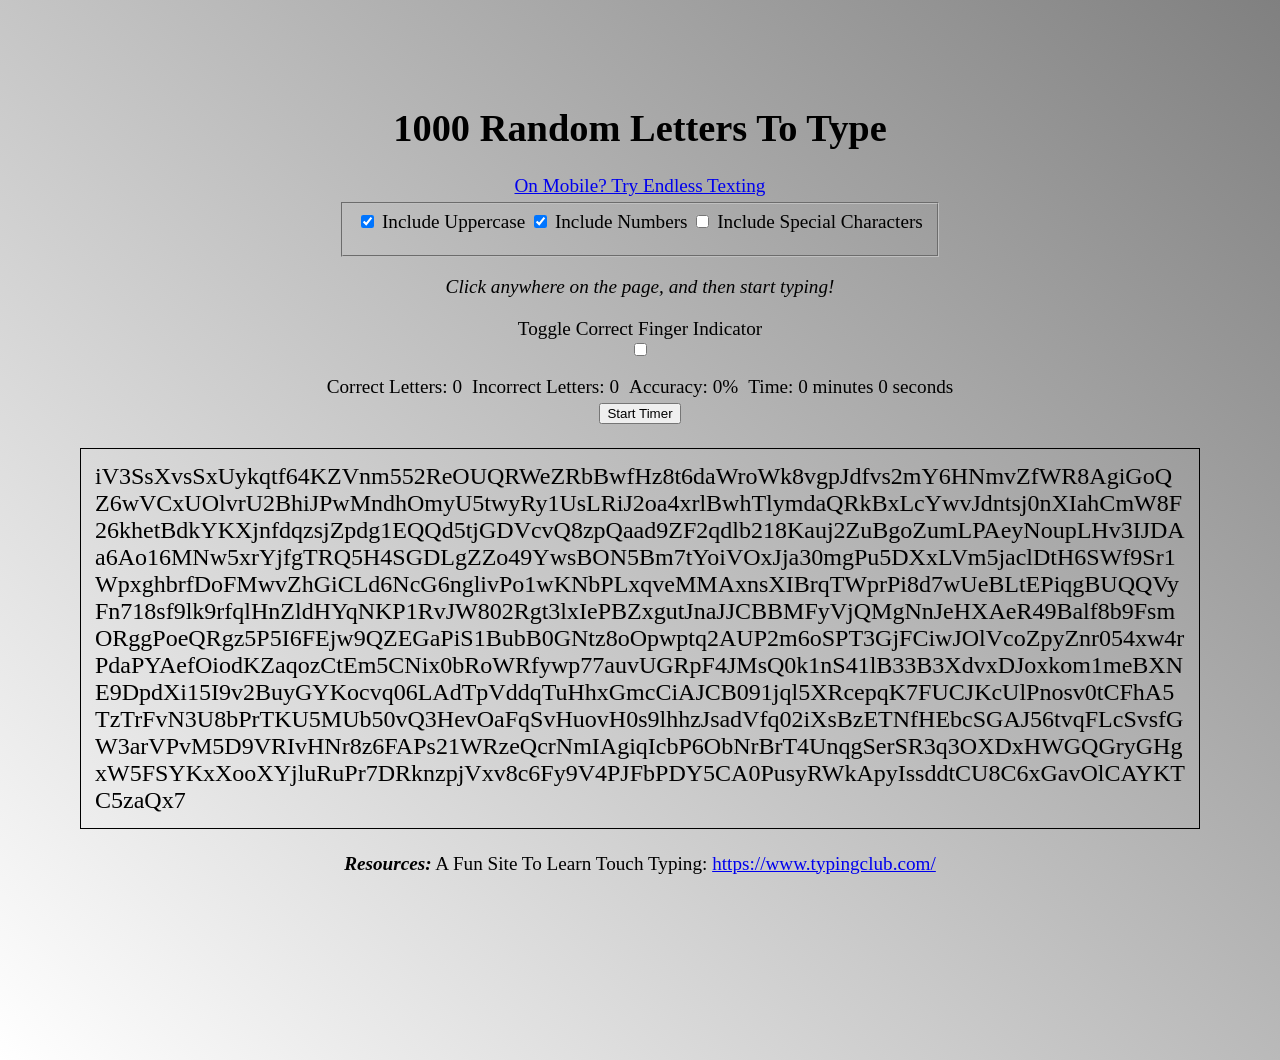
==== index.html @ beb80592 "added endless texting" ====
<!DOCTYPE html>
<html lang="en">
<head>
    <meta charset="UTF-8">
    <meta name="viewport" content="width=device-width, initial-scale=1.0">
    <link rel="stylesheet" href="style.css">
    <title>Relax and Type Random</title>
</head>
<body>
    <div class="container">
        <h1 id="title" class="title">1000 Random Letters To Type</h1>
        <a href="texting.html">On Mobile? Try Endless Texting</a>
        <fieldset class="optionsToggle" id="optionsToggle">
            <input id="toggleUppercase" type="checkbox" name="toggleUppercase" checked>
            <label for="toggleUppercase">Include Uppercase</label>
            <input id="toggleNumbers" type="checkbox" name="toggleNumbers" checked>
            <label for="toggleNumbers">Include Numbers</label>
            <input id="toggleSpecial" type="checkbox" name="toggleSpecial">
            <label for="toggleSpecial">Include Special Characters</label>
        </fieldset>
        <p id="warning">Click anywhere on the page, and then start typing!</p>
        <label for="toggleFingerIndicator">Toggle Correct Finger Indicator</label>
        <input type="checkbox" name="toggleFingerIndicator" id="toggleFingerIndicator">
        
        <p id="fingerIndicator" hidden>Let's Type!</p>

        <div class="statsContainer">
            <p class="stat" id="correct">Correct Letters: 0</p>
            <p class="stat" id="wrong">Incorrect Letters: 0</p>
            <p class="stat" id="accuracy">Accuracy: 0%</p>
            <p class="stat" id="timer">Time: 0 minutes 0 seconds</p>
        </div>
        <button id="timerButton" class="mainButton" onclick="toggleTimer()">Start Timer</button>

        <p id="output">Text Goes Here</p>

        <footer><em><strong>Resources:</strong></em> A Fun Site To Learn Touch Typing: <a href="https://www.typingclub.com/">https://www.typingclub.com/</a></footer>
    </div>

    <script src="script.js"></script>
</body>
</html>
---- style.css ----
html, body {
    height: 100%;
    margin: 0px;
}


.container {
    min-height: 100%;
    display: flex;
    flex-direction: column;
    align-items: center;
    font-size: larger;
    background: linear-gradient(45deg, white, gray);
    height: 100%;
    overflow-wrap: anywhere;
    padding: 80px;


    
}

@media (width <= 770px) {
    .container {
        padding: 20px;
    }
}




.statsContainer {
    display: flex;
    flex-direction: row;
    overflow-wrap: break-word;
}

.stat {
    margin: 5px;
}


#output {
    padding: 14px;
    border: 1px solid black;
    font-size: x-large;
}

#warning {
    font-style: italic;
}

#fingerIndicator {
    background-color: white;
    padding: 5px;
    border: 1px solid black;
    border-radius: 25%;
}

a {
    margin-bottom: 5px;
}

#timeOutput {
    margin-bottom: 1px;
    font-size: small;
    padding: 0px;
}

input {
    margin-bottom: 15px;
}

#homeLink {
    margin-top: 30px;
}
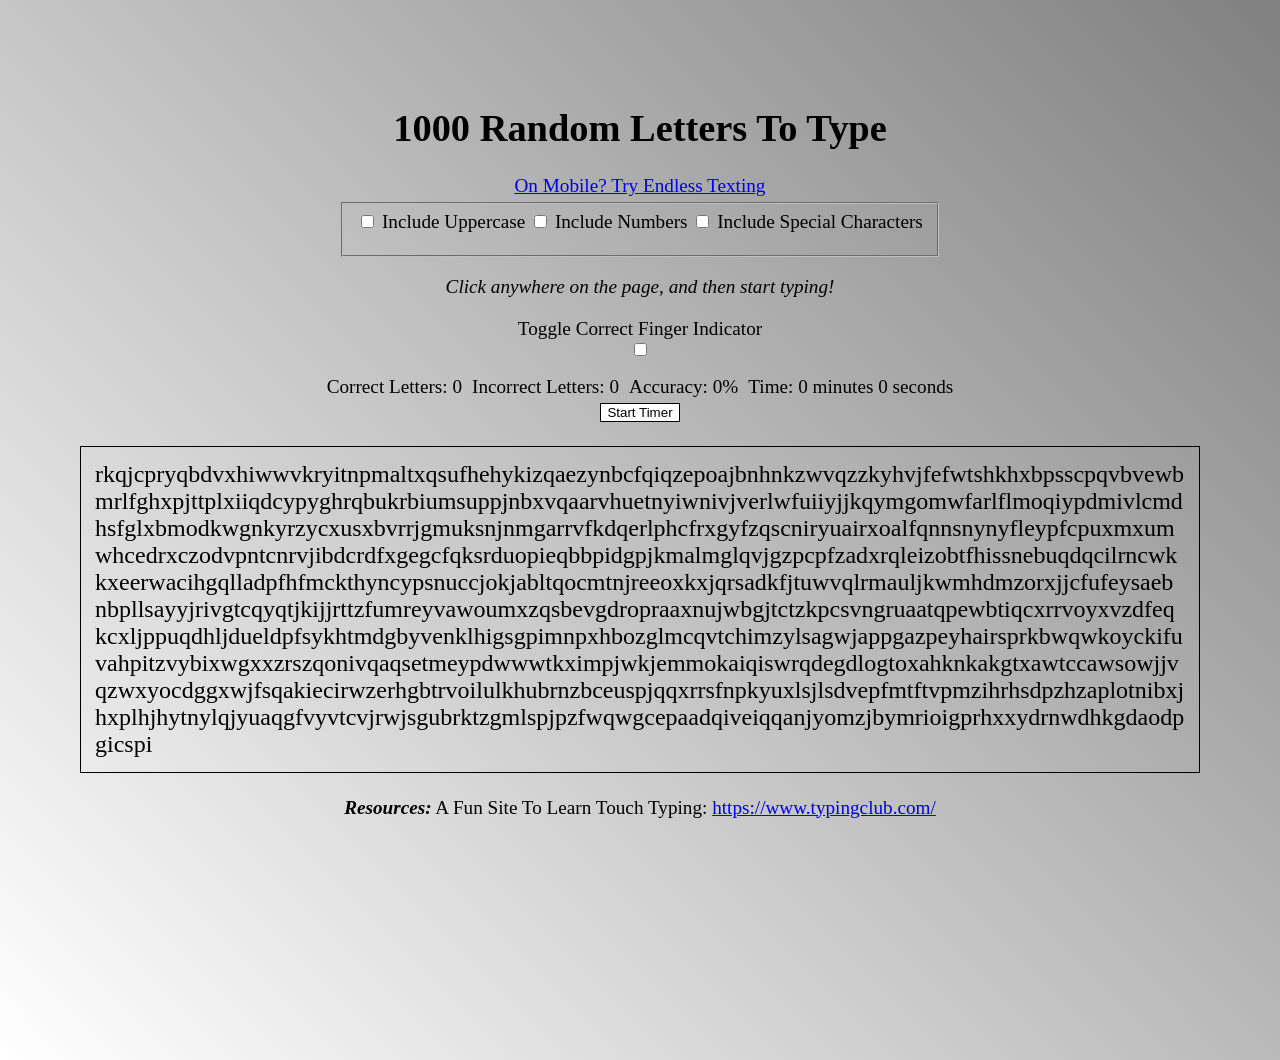
==== commit 3e887a5a: "text generation updates" ====
--- a/index.html
+++ b/index.html
@@ -3,6 +3,8 @@
 <head>
     <meta charset="UTF-8">
     <meta name="viewport" content="width=device-width, initial-scale=1.0">
+    <meta name="description" content="Practice typing or texting with Endless Typing.">
+    <meta name="keywords" content="Typing, Practice, Texting, Endless">
     <link rel="stylesheet" href="style.css">
     <title>Relax and Type Random</title>
 </head>
@@ -11,9 +13,9 @@
         <h1 id="title" class="title">1000 Random Letters To Type</h1>
         <a href="texting.html">On Mobile? Try Endless Texting</a>
         <fieldset class="optionsToggle" id="optionsToggle">
-            <input id="toggleUppercase" type="checkbox" name="toggleUppercase" checked>
+            <input id="toggleUppercase" type="checkbox" name="toggleUppercase">
             <label for="toggleUppercase">Include Uppercase</label>
-            <input id="toggleNumbers" type="checkbox" name="toggleNumbers" checked>
+            <input id="toggleNumbers" type="checkbox" name="toggleNumbers">
             <label for="toggleNumbers">Include Numbers</label>
             <input id="toggleSpecial" type="checkbox" name="toggleSpecial">
             <label for="toggleSpecial">Include Special Characters</label>
--- a/style.css
+++ b/style.css
@@ -68,8 +68,16 @@
 
 input {
     margin-bottom: 15px;
+    font-size: small;
+    border: solid 1px black;
 }
 
 #homeLink {
     margin-top: 30px;
+}
+
+.mainButton {
+    border: solid 1px black;
+    background-color: white;
+
 }
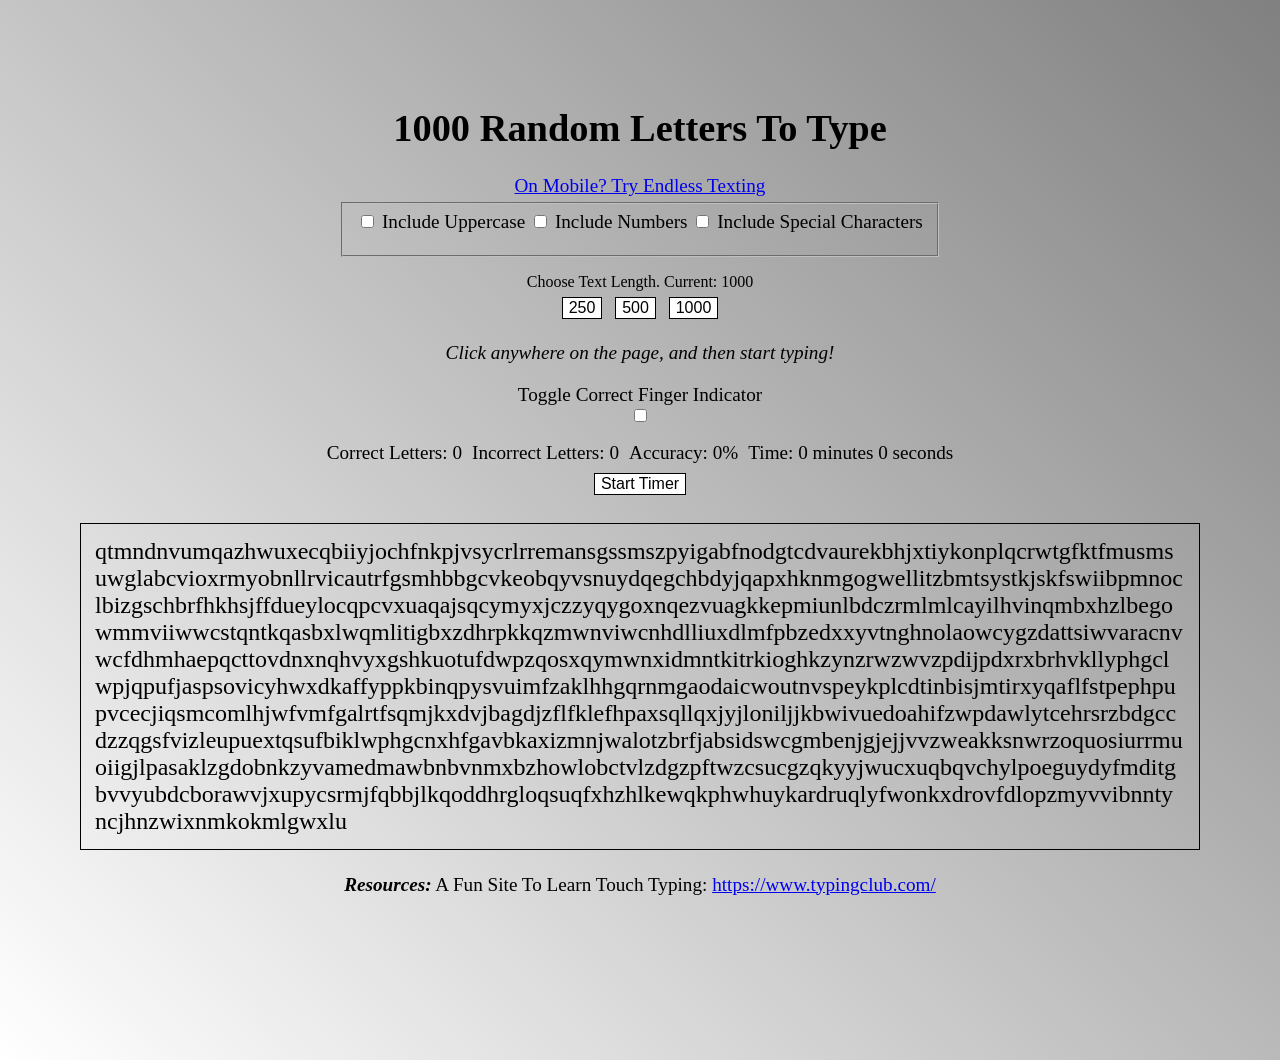
==== commit af5c6544: "added variable text length" ====
--- a/index.html
+++ b/index.html
@@ -20,6 +20,12 @@
             <input id="toggleSpecial" type="checkbox" name="toggleSpecial">
             <label for="toggleSpecial">Include Special Characters</label>
         </fieldset>
+        <p class="chooseText" id="chooseLengthText">Choose Text Length. Current: 1000</p>
+        <div class="lengthButtons">
+            <button class="mainButton" onclick="changeLength(250)">250</button>
+            <button class="mainButton" onclick="changeLength(500)">500</button>
+            <button class="mainButton" onclick="changeLength(1000)">1000</button>
+        </div>
         <p id="warning">Click anywhere on the page, and then start typing!</p>
         <label for="toggleFingerIndicator">Toggle Correct Finger Indicator</label>
         <input type="checkbox" name="toggleFingerIndicator" id="toggleFingerIndicator">
--- a/style.css
+++ b/style.css
@@ -79,5 +79,14 @@
 .mainButton {
     border: solid 1px black;
     background-color: white;
+    font-size: medium;
+    margin: 4px;
 
-}+}
+
+
+.chooseText {
+    font-size: medium;
+    margin-bottom: 1px;
+    padding-bottom: 1px;
+}
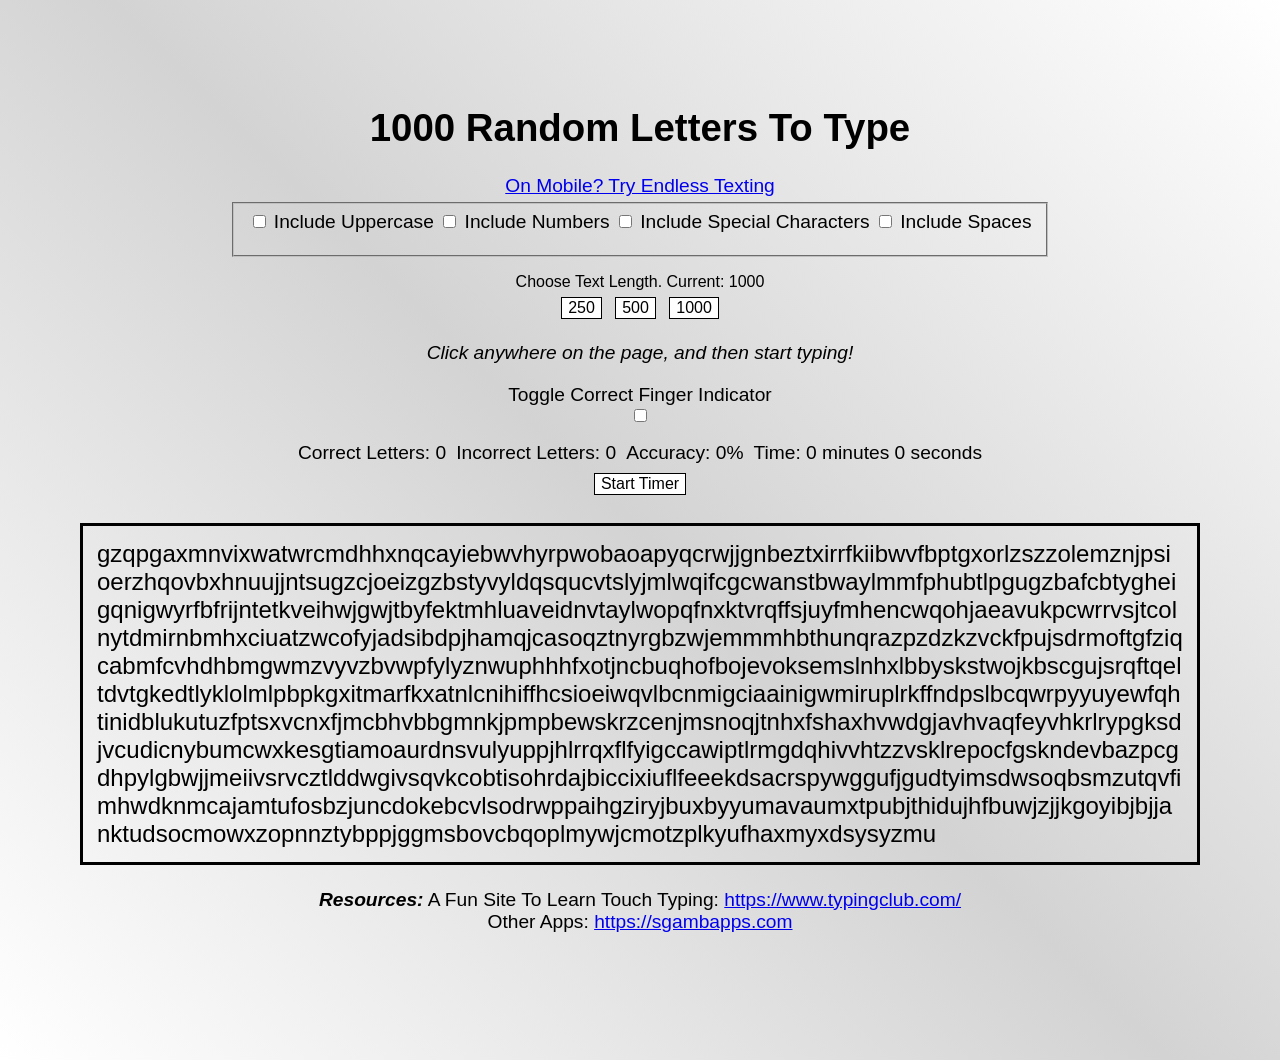
==== commit a5f8a733: "better font, better highlights and spaces toggle" ====
--- a/index.html
+++ b/index.html
@@ -19,6 +19,8 @@
             <label for="toggleNumbers">Include Numbers</label>
             <input id="toggleSpecial" type="checkbox" name="toggleSpecial">
             <label for="toggleSpecial">Include Special Characters</label>
+            <input id="toggleSpaces" type="checkbox" name="toggleSpaces">
+            <label for="toggleSpaces">Include Spaces</label>
         </fieldset>
         <p class="chooseText" id="chooseLengthText">Choose Text Length. Current: 1000</p>
         <div class="lengthButtons">
@@ -42,7 +44,7 @@
 
         <p id="output">Text Goes Here</p>
 
-        <footer><em><strong>Resources:</strong></em> A Fun Site To Learn Touch Typing: <a href="https://www.typingclub.com/">https://www.typingclub.com/</a></footer>
+        <footer><em><strong>Resources:</strong></em> A Fun Site To Learn Touch Typing: <a target="_blank" href="https://www.typingclub.com/">https://www.typingclub.com/</a><br>Other Apps: <a target="_blank" href="https://sgambapps.com">https://sgambapps.com</a></footer>
     </div>
 
     <script src="script.js"></script>
--- a/style.css
+++ b/style.css
@@ -10,12 +10,10 @@
     flex-direction: column;
     align-items: center;
     font-size: larger;
-    background: linear-gradient(45deg, white, gray);
-    height: 100%;
+    background: linear-gradient(45deg, white, lightGray, white);
     overflow-wrap: anywhere;
     padding: 80px;
-
-
+    font-family: Verdana, Geneva, Tahoma, sans-serif;
     
 }
 
@@ -41,7 +39,7 @@
 
 #output {
     padding: 14px;
-    border: 1px solid black;
+    border: 3px solid black;
     font-size: x-large;
 }
 
@@ -90,3 +88,7 @@
     margin-bottom: 1px;
     padding-bottom: 1px;
 }
+
+footer {
+    text-align: center;
+}
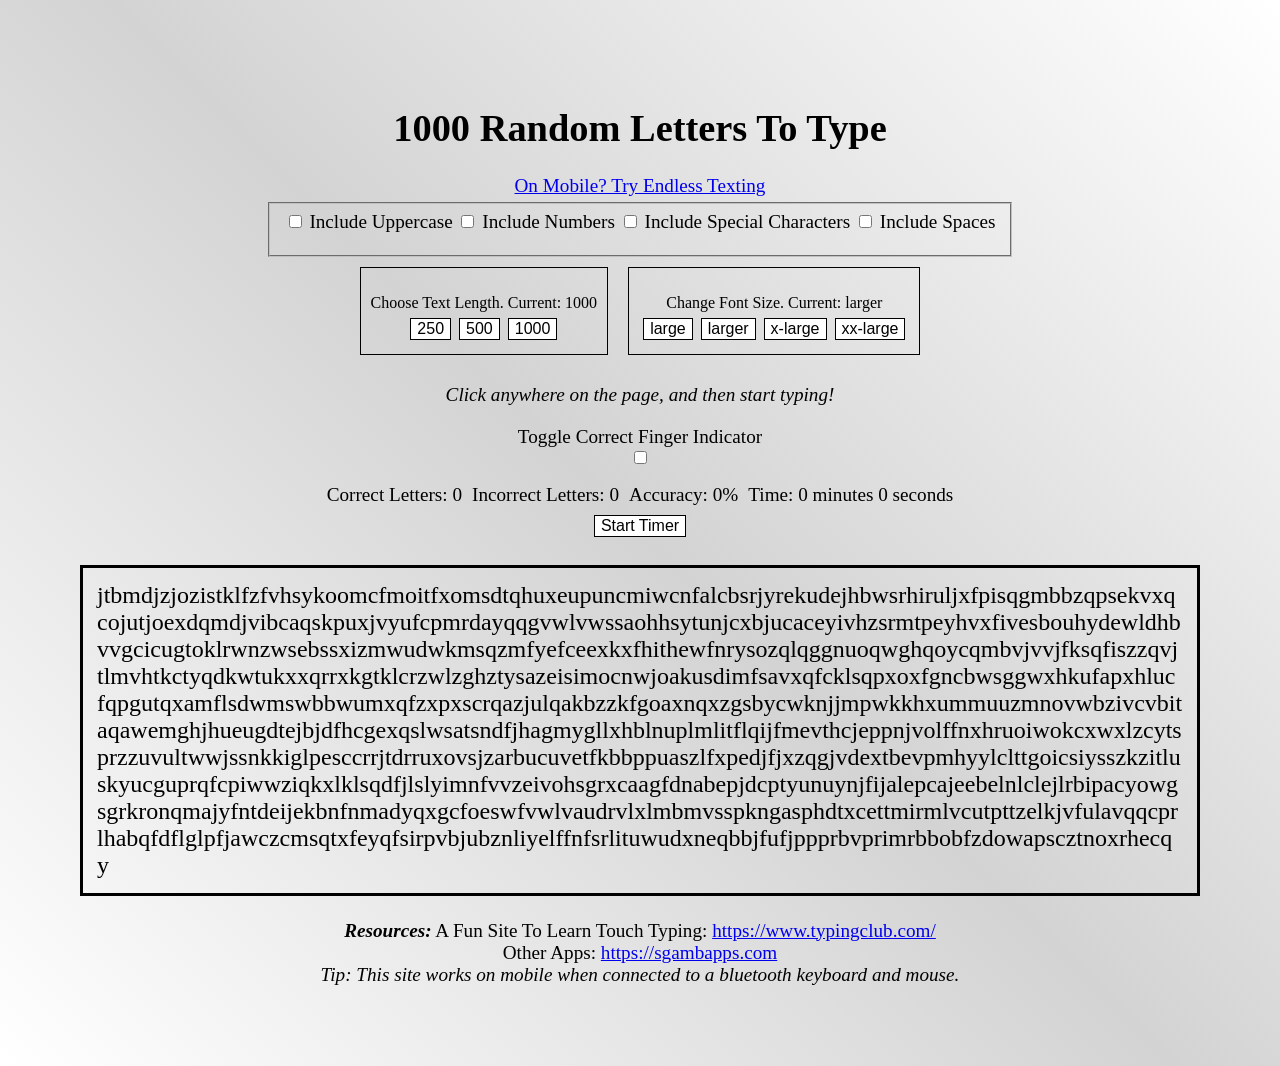
==== commit 2be911ae: "Font change. Font size buttons" ====
--- a/index.html
+++ b/index.html
@@ -22,11 +22,25 @@
             <input id="toggleSpaces" type="checkbox" name="toggleSpaces">
             <label for="toggleSpaces">Include Spaces</label>
         </fieldset>
-        <p class="chooseText" id="chooseLengthText">Choose Text Length. Current: 1000</p>
         <div class="lengthButtons">
-            <button class="mainButton" onclick="changeLength(250)">250</button>
-            <button class="mainButton" onclick="changeLength(500)">500</button>
-            <button class="mainButton" onclick="changeLength(1000)">1000</button>
+            <div class="optionsContainer">
+                <p class="chooseText" id="chooseLengthText">Choose Text Length. Current: 1000</p>
+                <div class="lengthButtons">
+                    <button class="mainButton" onclick="changeLength(250)">250</button>
+                    <button class="mainButton" onclick="changeLength(500)">500</button>
+                    <button class="mainButton" onclick="changeLength(1000)">1000</button>
+                </div>
+        </div>
+            <div class="optionsContainer">
+            <p class="chooseText" id="chooseSizeText">Change Font Size. Current: larger</p>
+            <div class="lengthButtons">
+                <button class="mainButton" onclick="changeFontSize('large')">large</button>
+                <button class="mainButton" onclick="changeFontSize('larger')">larger</button>
+                <button class="mainButton" onclick="changeFontSize('x-large')">x-large</button>
+                <button class="mainButton" onclick="changeFontSize('xx-large')">xx-large</button>
+
+            </div>
+            </div>
         </div>
         <p id="warning">Click anywhere on the page, and then start typing!</p>
         <label for="toggleFingerIndicator">Toggle Correct Finger Indicator</label>
@@ -44,7 +58,8 @@
 
         <p id="output">Text Goes Here</p>
 
-        <footer><em><strong>Resources:</strong></em> A Fun Site To Learn Touch Typing: <a target="_blank" href="https://www.typingclub.com/">https://www.typingclub.com/</a><br>Other Apps: <a target="_blank" href="https://sgambapps.com">https://sgambapps.com</a></footer>
+        <footer><em><strong>Resources:</strong></em> A Fun Site To Learn Touch Typing: <a target="_blank" href="https://www.typingclub.com/">https://www.typingclub.com/</a><br>Other Apps: <a target="_blank" href="https://sgambapps.com">https://sgambapps.com</a>
+        <br><em>Tip: This site works on mobile when connected to a bluetooth keyboard and mouse.</em></footer>
     </div>
 
     <script src="script.js"></script>
--- a/style.css
+++ b/style.css
@@ -1,3 +1,8 @@
+@font-face {
+    font-family: "hyperlegible";
+    src: url("./AtkinsonHyperlegibleNext-VariableFont_wght.ttf");
+}
+
 html, body {
     height: 100%;
     margin: 0px;
@@ -13,7 +18,7 @@
     background: linear-gradient(45deg, white, lightGray, white);
     overflow-wrap: anywhere;
     padding: 80px;
-    font-family: Verdana, Geneva, Tahoma, sans-serif;
+    font-family: "hyperlegible" Verdana, Geneva, Tahoma, sans-serif;
     
 }
 
@@ -92,3 +97,17 @@
 footer {
     text-align: center;
 }
+
+.lengthButtons {
+    display: flex;
+    flex-direction: row;
+}
+
+.optionsContainer {
+    display: flex;
+    flex-direction: column;
+    margin: 10px;
+    border: solid 1px black;
+    padding: 10px;
+    align-items: center;
+}
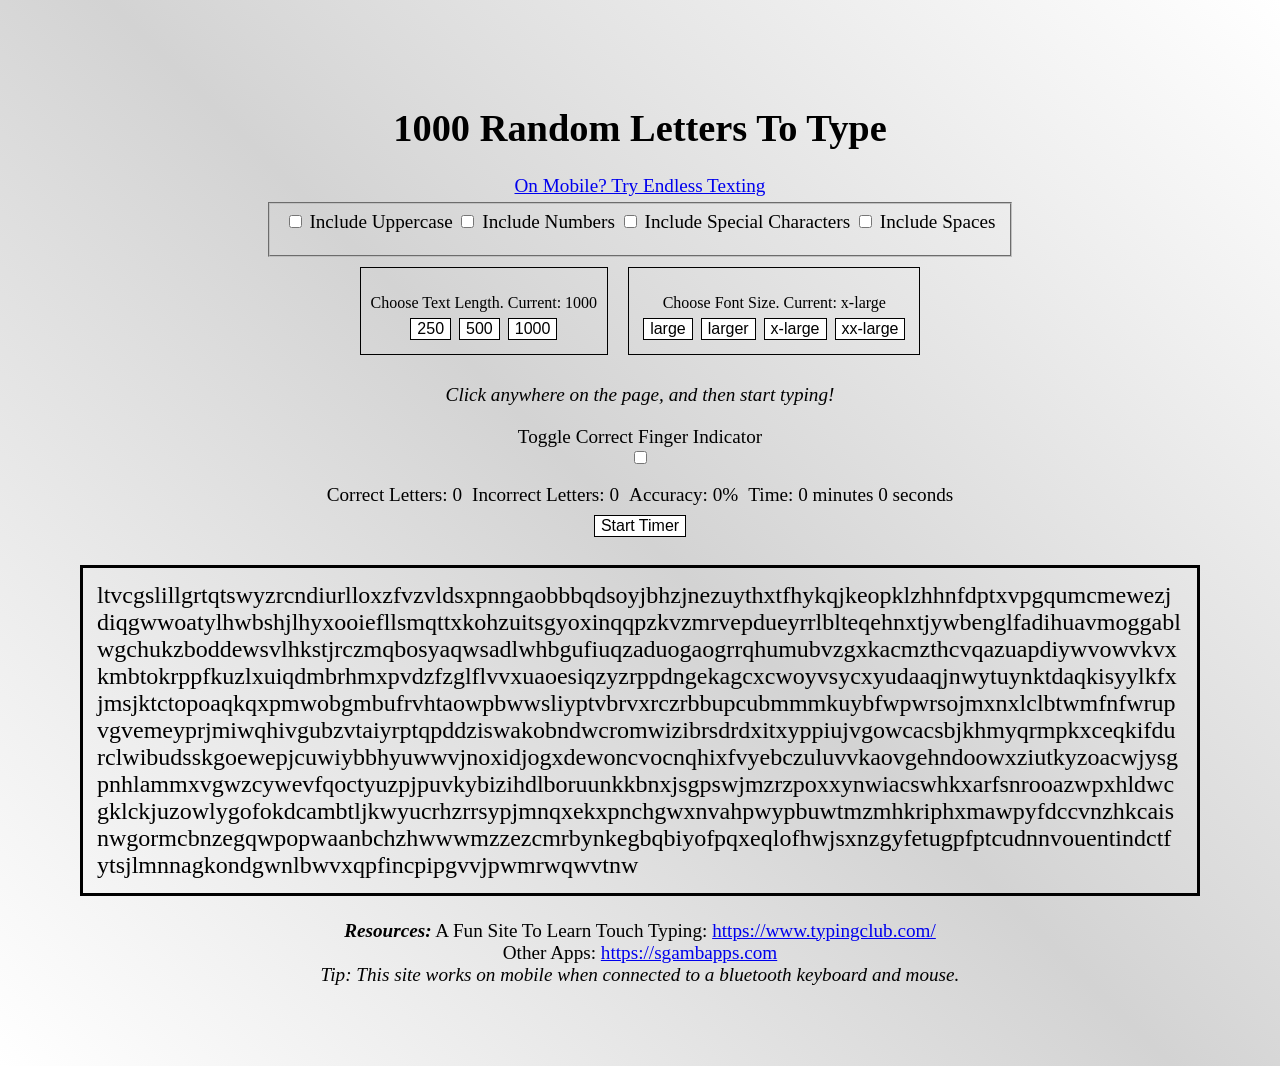
==== commit a22c03c8: "small bugfix" ====
--- a/index.html
+++ b/index.html
@@ -32,7 +32,7 @@
                 </div>
         </div>
             <div class="optionsContainer">
-            <p class="chooseText" id="chooseSizeText">Change Font Size. Current: larger</p>
+            <p class="chooseText" id="chooseSizeText">Choose Font Size. Current: x-large</p>
             <div class="lengthButtons">
                 <button class="mainButton" onclick="changeFontSize('large')">large</button>
                 <button class="mainButton" onclick="changeFontSize('larger')">larger</button>
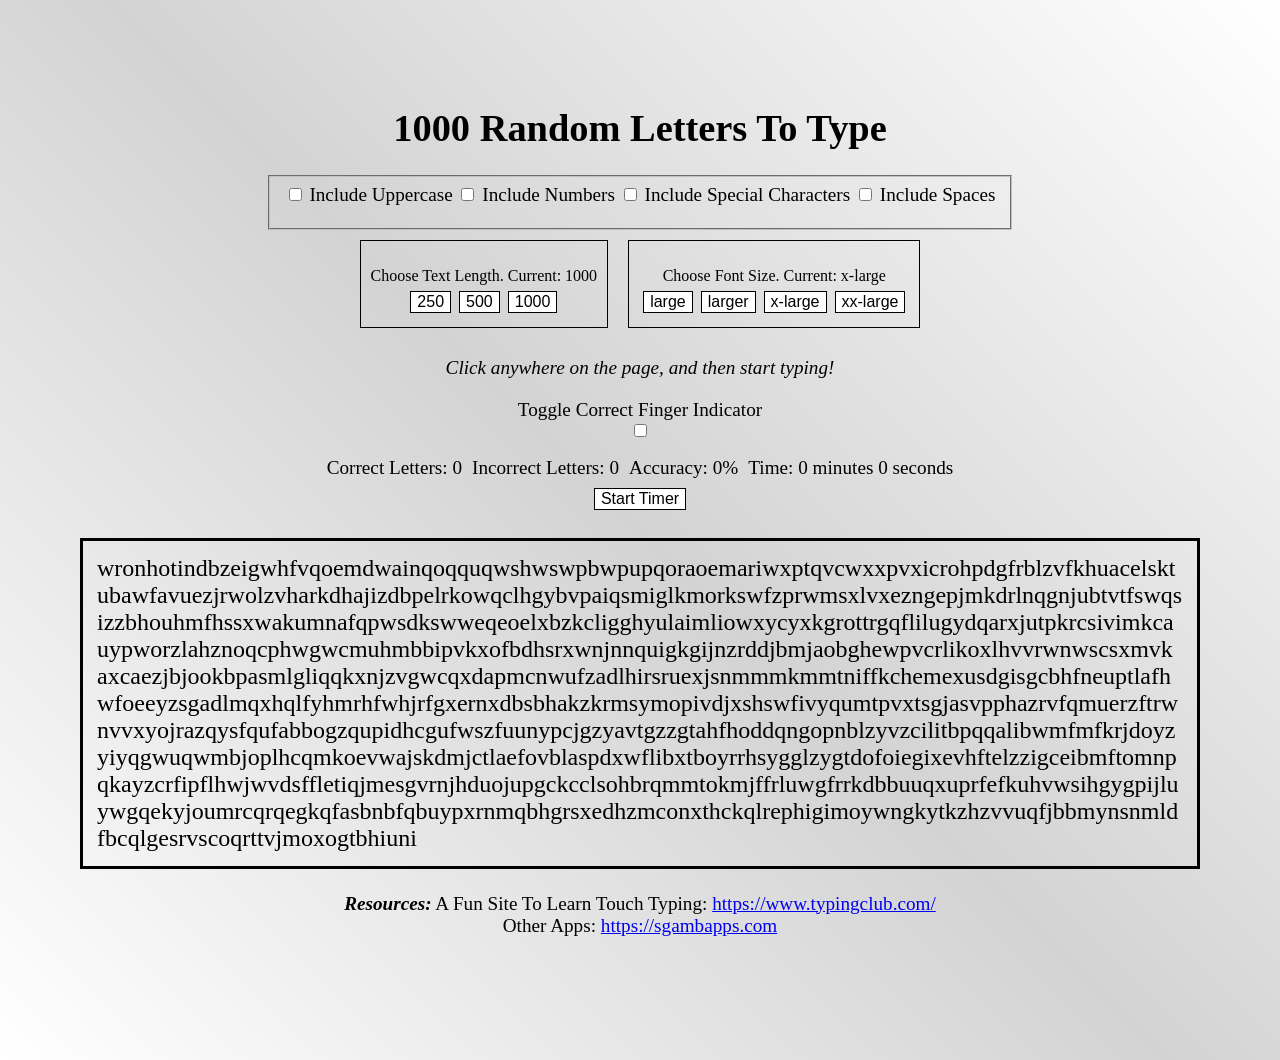
==== commit 43d75ac0: "ui clean up + setting save" ====
--- a/index.html
+++ b/index.html
@@ -11,7 +11,6 @@
 <body>
     <div class="container">
         <h1 id="title" class="title">1000 Random Letters To Type</h1>
-        <a href="texting.html">On Mobile? Try Endless Texting</a>
         <fieldset class="optionsToggle" id="optionsToggle">
             <input id="toggleUppercase" type="checkbox" name="toggleUppercase">
             <label for="toggleUppercase">Include Uppercase</label>
@@ -59,7 +58,7 @@
         <p id="output">Text Goes Here</p>
 
         <footer><em><strong>Resources:</strong></em> A Fun Site To Learn Touch Typing: <a target="_blank" href="https://www.typingclub.com/">https://www.typingclub.com/</a><br>Other Apps: <a target="_blank" href="https://sgambapps.com">https://sgambapps.com</a>
-        <br><em>Tip: This site works on mobile when connected to a bluetooth keyboard and mouse.</em></footer>
+        </footer>
     </div>
 
     <script src="script.js"></script>
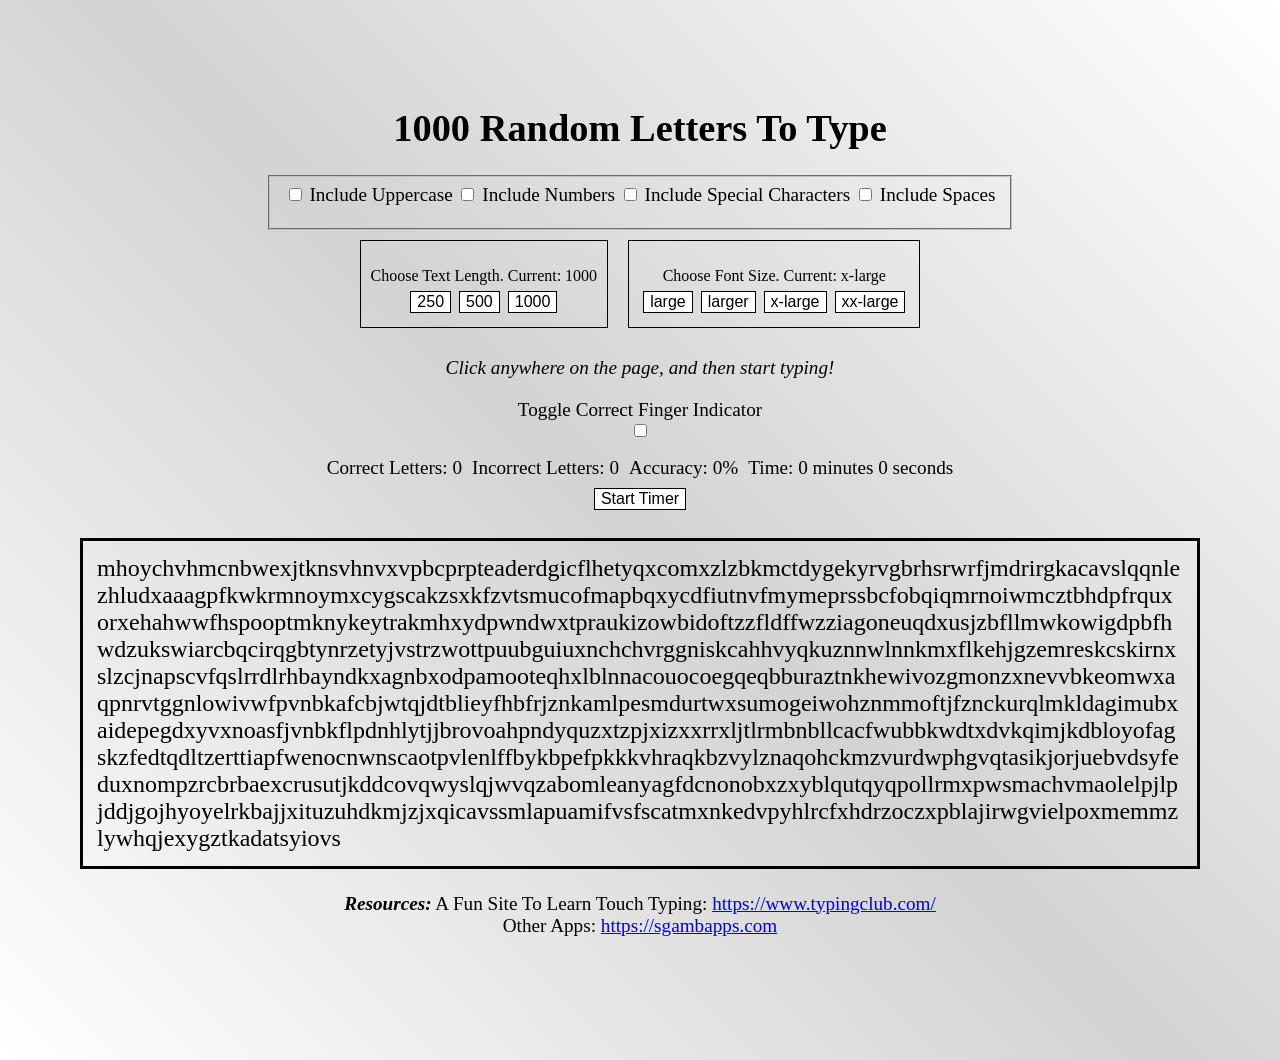
==== commit 4f86248d: "small meta fix" ====
--- a/index.html
+++ b/index.html
@@ -3,8 +3,8 @@
 <head>
     <meta charset="UTF-8">
     <meta name="viewport" content="width=device-width, initial-scale=1.0">
-    <meta name="description" content="Practice typing or texting with Endless Typing.">
-    <meta name="keywords" content="Typing, Practice, Texting, Endless">
+    <meta name="description" content="Practice typing with Endless Typing.">
+    <meta name="keywords" content="Typing, Practice, Random, Endless">
     <link rel="stylesheet" href="style.css">
     <title>Relax and Type Random</title>
 </head>
